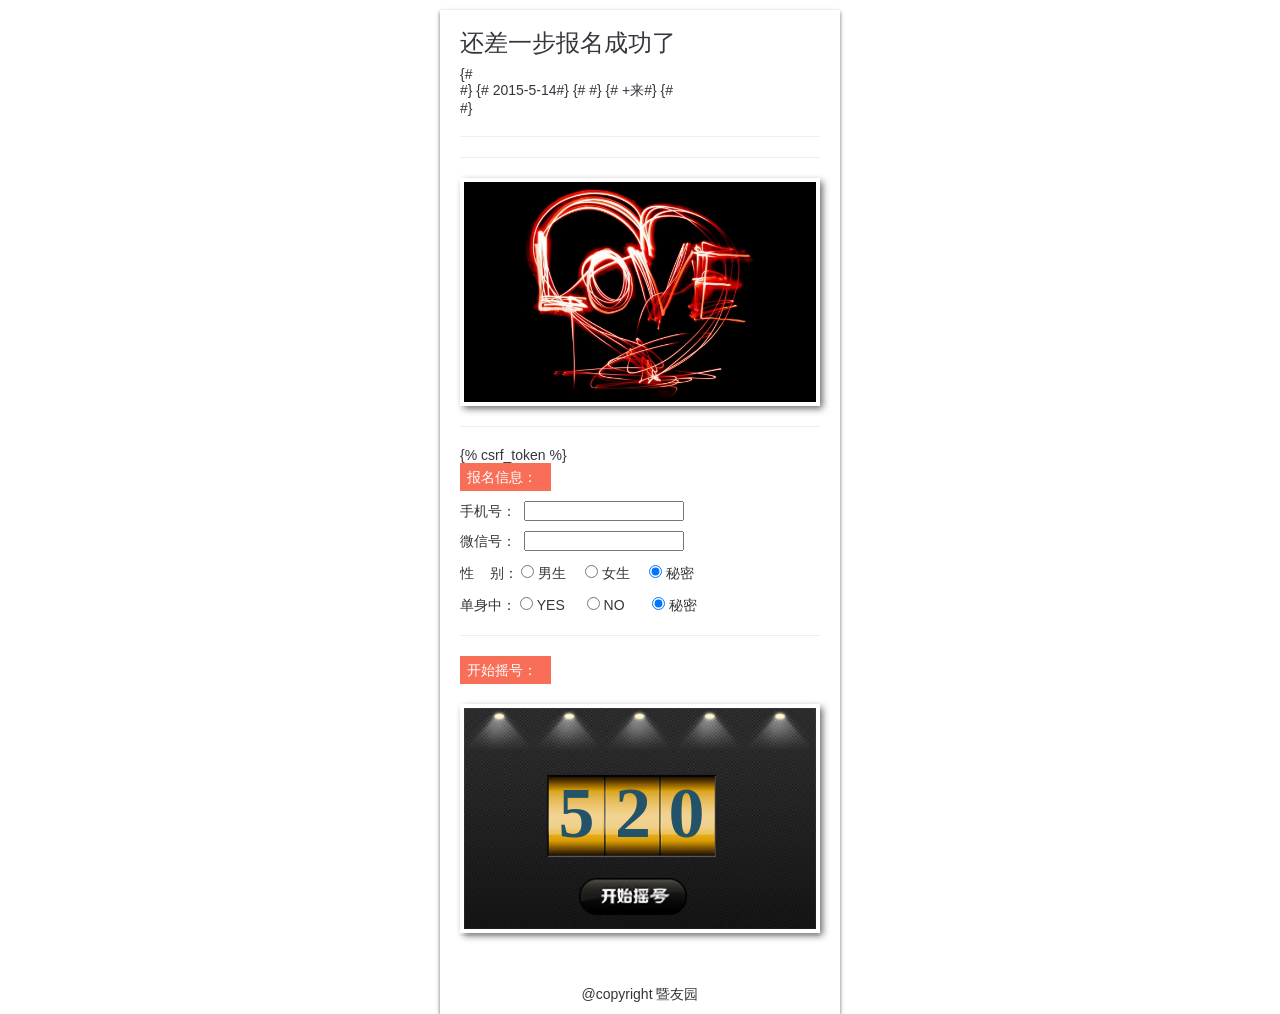
==== sellfruit_wecharweb_python/activity/templates/520.html @ 2a49bfd7 "添加520微信抽奖活动app 通过类似老虎机的摇号进行抽奖" ====
<!DOCTYPE html>
<html  lang="zh-cn" style="min-width: 260px !important;max-width: 400px !important;">
<head>
    <meta http-equiv="content-type" content="text/html; charset=UTF-8">


    <title>暨友园520抽奖活动</title>


    <meta charset="UTF-8">


    <!-- base href="http://v.xiumi.us/board/v3/28O3N/1262893?from=groupmessage&isappinstalled=0" -->


    <meta http-equiv="X-UA-Compatible" content="IE=Edge,chrome=1">
    <meta name="renderer" content="webkit">
    <meta name="viewport" content="width=device-width, initial-scale=1.0">
    <meta name="apple-mobile-web-app-capable" content="yes">
    <meta name="apple-mobile-web-app-status-bar-style" content="black">
    <meta http-equiv="x-rim-auto-match" content="none">




    <link rel="stylesheet" href="../static/css/bootstrap.css">

    <link rel="stylesheet" href="../static/css/520.css">





</head>
<body class="full-height-box board-body">

<div class="inner ng-scope" ng-controller="BoardDeskController">
    <section class="tn-article-section container" >

        <section class="row tn-board-head">

            <h3>还差一步报名成功了</h3>

{#            <div class="tn-head-info">#}
{#                <span class="time ng-binding" ng-bind="showInfo.created_at | date:'yyyy-M-d'">2015-5-14</span>#}
{#                <span class="hor-sep"></span>#}
{#                <span class="brand ng-binding" ng-bind="showInfo.owner.brand_name">+来</span>#}
{#            </div>#}
        </section>



        <section class="row tn-board-body tn-article-content-context">
            <hr>

            <hr>
        <!-- ngRepeat: slice in slices -->
            <!--图片-->
            <div >
                <div >
                    <!-- ngInclude: (page.templateId) | templateIdToPath: templatePath -->
                    <div >
                        <img class="title_image"
                             style=" box-sizing: border-box;
                                          width: 100%;
                                          height: auto !important;
                                          text-align: start;
                                          border: 0.3em solid white;
                                          -webkit-box-shadow: 0.2em 0.2em 0.5em #666;
                                          -moz-box-shadow: 0.2em 0.2em 0.5em #666;
                                          box-shadow: 0.2em 0.2em 0.5em #666"
                             src="../static/images/love.jpg" >
                    </div>
                </div>
            </div>

            <hr>

            <form method="post" action="http://127.0.0.1:8000/canteenmenu/">
                {% csrf_token %}
            </form>

            <!--标题 -->
            <div class="subTitle_div">
                <div >
                    <!-- ngInclude: (page.templateId) | templateIdToPath: templatePath -->
                    <div >
                        <fieldset class="subTitle_fieldset" style="">
                            <section class="subTitle_frame" style="" >
                                <section  class="subTitle_content" style="">
                                    <section>报名信息：</section>
                                </section><section class="subTitle_targe" style="" >

                            </section>
                            </section>
                        </fieldset>
                    </div>
                </div>
            </div>
            <!-- end ngRepeat: slice in slices -->

            <div class="info" style="margin-top: 10px;">
                <section>
                    <span>手机号：</span>&nbsp;
                    <span><input type="text" class="phone" id="phone"/></span>
                </section>
                <section style="margin-top: 10px;">
                    <span>微信号：</span>&nbsp;
                    <span><input type="text" class="wechat" id="wechat" /></span>
                </section>
                <section style="margin-top: 10px;">
                    <span>性&nbsp;&nbsp;&nbsp;&nbsp;别：</span>
                    <span>
                        <span><input type="radio"  name="sex" value="1" />&nbsp;男生</span>
                        <span style="margin-left: 15px;">
                            <input type="radio" name="sex" value="2" />&nbsp;女生
                        </span>
                        <span style="margin-left: 15px;">
                            <input type="radio" checked="checked" name="sex" value="0" />&nbsp;秘密
                        </span>
                    </span>
                </section>
                <section style="margin-top: 10px;">
                    <span>单身中：</span>
                    <span>
                        <span><input type="radio"  name="love" value="1" />&nbsp;YES</span>
                        <span style="margin-left: 18px;">
                            <input type="radio" name="love" value="2" />&nbsp;NO
                        </span>
                        <span style="margin-left: 24px;">
                            <input type="radio" checked="checked" name="love" value="0" />&nbsp;秘密
                        </span>
                    </span>
                </section>
            </div>

            <hr >

            <div class="subTitle_div" style="margin-top: 10px;">
                <div >
                    <!-- ngInclude: (page.templateId) | templateIdToPath: templatePath -->
                    <div >
                        <fieldset class="subTitle_fieldset" style="">
                            <section class="subTitle_frame" style="" >
                                <section  class="subTitle_content" style="">
                                    <section>开始摇号：</section>
                                </section><section class="subTitle_targe" style="" >

                            </section>
                            </section>
                        </fieldset>
                    </div>
                </div>
            </div>



            <div class="raffled" id="easing">
                <img class="main_bg" src="../static/images/main_bg.png">

                <div class="num_div" id="num_div">

                     <div class="num" id="num1" ></div>
                    <div class="num" id="num2" ></div>
                    <div class="num" id="num3" ></div>
                </div>
                <div  class="mask_div" id="mask_div">
                    <img class="num_mask" src="../static/images/num_mask.png">
                </div>
                <div class="btn_div" id="btn_div">
                    <img class="btn_start" id="btn_start" src="../static/images/btn_start.png">
                </div>
            </div>

            <hr>

            <div style="margin-top: 50px">
                <center>
                    <section>
                        @copyright 暨友园
                    </section>
                </center>
            </div>

        </section>
   </section>
</div>

<section class="tn-scripts">
    <script type="text/javascript" src="../static/js/jquery-1.7.2-min.js"></script>
    <script type="text/javascript" src="../static/js/easing.js"></script>
    <script type="text/javascript" src="../static/js/520.js"></script>
    <script type="text/javascript" src="../static/js/jquery.cookie.js"></script>
</section>




</body></html>
---- sellfruit_wecharweb_python/activity/static/css/520.css ----
body{font:14px "Lucida Grande","Helvetica Neue",Helvetica,"Microsoft YaHei",Arial,sans-serif}
body:not([class]){padding:50px}
body:not([class]) a{color:#00b7ff}



.container-full-fill{position:absolute;margin:0;padding:0;border:0;border-spacing:0;left:0;top:0;right:0;bottom:0;overflow:hidden;width:auto}
.container-full-width{margin:0 auto;width:100%}




body{color:#34363c}

.full-height-box{position:absolute;margin:0;padding:0;border:0;border-spacing:0;left:0;top:0;right:0;bottom:0;min-height:100%}
.full-height-box>.inner{position:relative;min-height:100%}

::-moz-selection{color:#fff;background-color:rgba(201,94,87,.6)}
::selection{color:#fff;background-color:rgba(201,94,87,.6)}

.board-body{background-color:#fff}



.tn-article-section{
    padding:0 25px 10px;
    margin-top:0;
    margin-bottom:0;
    margin-left: 0px;
    background-color:#fff;
    -webkit-box-shadow:0 2px 4px #6c6d6f;
    -moz-box-shadow:0 2px 4px #6c6d6f;
    box-shadow:0 2px 4px #6c6d6f
}



@media (min-width:400px){
    .container{width:400px!important}

    .tn-article-section{padding:0 35px 10px;margin-top:10px;margin-bottom:10px;margin-left: auto;}
}

@media (max-width:260px){
    .container{width:260px!important}

    .tn-article-section{padding:0 35px 10px;margin-top:10px;margin-bottom:10px;margin-left: auto;}
}


.image, .main_bg{
    box-sizing: border-box;
    width: 100%;
    height: auto !important;
    text-align: start;
    border: 0.3em solid white;
    -webkit-box-shadow: 0.2em 0.2em 0.5em #666;
    -moz-box-shadow: 0.2em 0.2em 0.5em #666;
    box-shadow: 0.2em 0.2em 0.5em #666
}

*{
    padding:0px;
    margin:0px;
}

.raffled{
    position: static;
    margin-top: 20px;
}

.num_div{
    width:46.5%;
    position: relative;
}
.table_num{
    /*font-size: 5.5em;*/
    color: #245269;
    font-family: flexslider-icon;
    font-weight: bolder;
    margin-top: -8px;
}
#num1{
    /*width:20%;*/
    /*margin-left: 6.5%;*/
    /*margin-top: -395%;*/
    position: absolute;
    /*z-index: 0;*/
    /*left: 100px;*/

/*
1, -80, -160, 6-237, 7-315, 8-395,
*/
}
#num2{
    /*width:20%;*/
    position: absolute;

    /*margin-left: 12%;*/
    /*margin-top: -395%;*/
    /*clear: both;*/
}
#num3{
    /*width:20%;*/
    position: absolute;
    /*margin-left: 11%;*/
    /*margin-top: -395%;*/
}

.mask_div{
    width:46.00%;
    /*z-index: 1000;*/
}
.num_mask{
    width:100%;
    /*z-index: 10;*/
}

.btn_div{
    width:30%;
    margin-left: 33%;
    margin-top: 12%;
}
.btn_start{
    width: 100%;
}


fieldset .subTitle_fieldset{
    border:0;text-align: left;
    margin: 0.8em 0 0.5em 0;
    white-space: nowrap;
    overflow: hidden;
    box-sizing: border-box!important
}
section .subTitle_frame{
    display: inline-block;
    font-size: 1em;
    font-family: inherit;
    font-style: normal;
    font-weight: inherit;
    text-align: inherit;
    text-decoration: inherit;
    color: white;
    background-color: transparent;
    border-color: rgb(249, 110, 87);
}

section .subTitle_content{
    height: 2em;
    display: inline-block;
    padding: 0.3em 0.5em;
    color: white;
    text-align: center;
    font-size: 1em;
    line-height: 1.4;
    vertical-align: top;
    box-sizing: border-box ! important;
    font-family: inherit;
    font-style: normal;
    background-color: rgb(249, 110, 87);
}

section .subTitle_targe{
    box-sizing: border-box ! important;
    display: inline-block; height: 2em; width: 0.5em;
    vertical-align: top; border-left: 0.5em solid rgb(249, 110, 87);
    border-top-width: 1em ! important; border-top-style: solid ! important;
    border-color: rgb(249, 110, 87);
    border-bottom-width: 1em ! important;
    border-bottom-style: solid ! important;
    -moz-border-top-colors: transparent ! important;
    -moz-border-bottom-colors: transparent ! important;
    font-size: 1em;
}

section .content{
    font-size: 100%;
    font-family: inherit;
    font-style: normal;
    font-weight: inherit;
    text-align: inherit;
    text-decoration: inherit; color: rgb(51, 51, 51);
    background-color: transparent;
    border-color: rgb(249, 110, 87);
}
section .content_details{
    margin: -13px 3px;
    padding: 12px;
    border: 1px solid rgb(249, 110, 87);
    border-radius: 6px;
    line-height: 1.4;
    word-break: break-all;
    word-wrap: break-word;
    box-sizing: border-box;
    font-family: inherit;
    font-style: normal;
    color: rgb(51, 51, 51);
}
section .angle {
    height: 16px;
    box-sizing: border-box;
}
section .angle_top_left{
    height: 100%; width: 24px; float: left;
    border-top: 6px solid rgb(249, 110, 87);
    border-left: 6px solid rgb(249, 110, 87);
    border-color: rgb(249, 110, 87);
}
section .angle_top_rigth{
    height: 100%; width: 24px; float: right;
    border-top: 6px solid rgb(249, 110, 87);
    border-right: 6px solid rgb(249, 110, 87);
    border-color: rgb(249, 110, 87);
}
section .angle_bottom_left{
    height: 100%; width: 24px; float: left;
    border-bottom: 6px solid rgb(249, 110, 87);
    border-left: 6px solid rgb(249, 110, 87);
    border-color: rgb(249, 110, 87);
}
section .angle_bottom_right{
    height: 100%; width: 24px; float: right;
    border-bottom: 6px solid rgb(249, 110, 87);
    border-right: 6px solid rgb(249, 110, 87);
    border-color: rgb(249, 110, 87);
}
section .angle_line{
    display: inline-block;
    color: transparent;
    clear: both;
}


/*.main_bg{background:url(../static/images/main_bg.png) top center no-repeat;height:100%;}*/
/*.main{width:1000px;height:1000px;position:relative;margin:0 auto;}*/
/*.num_mask{background:url(../static/images/num_mask.png) 0px 0px no-repeat;height:184px;width:74%;position:relative;left:50%;top:340px;margin-left:-37%;z-index:9;}*/
/*.num_box{height:450px;width:750px;position:absolute;left:50%;top:340px;margin-left:-370px;z-index:8;overflow:hidden;text-align:center;}*/
/*.num{background:url(../static/images/num.png) top center repeat-y;width:181px;height:265px;float:left;margin-right:6px;}*/
/*.btn{background:url(../static/images/btn_start.png) 0px 0px no-repeat;width:264px;height:89px;position:absolute;left:50%;bottom:50px;margin-left:-132px;cursor:pointer;clear:both;}*/
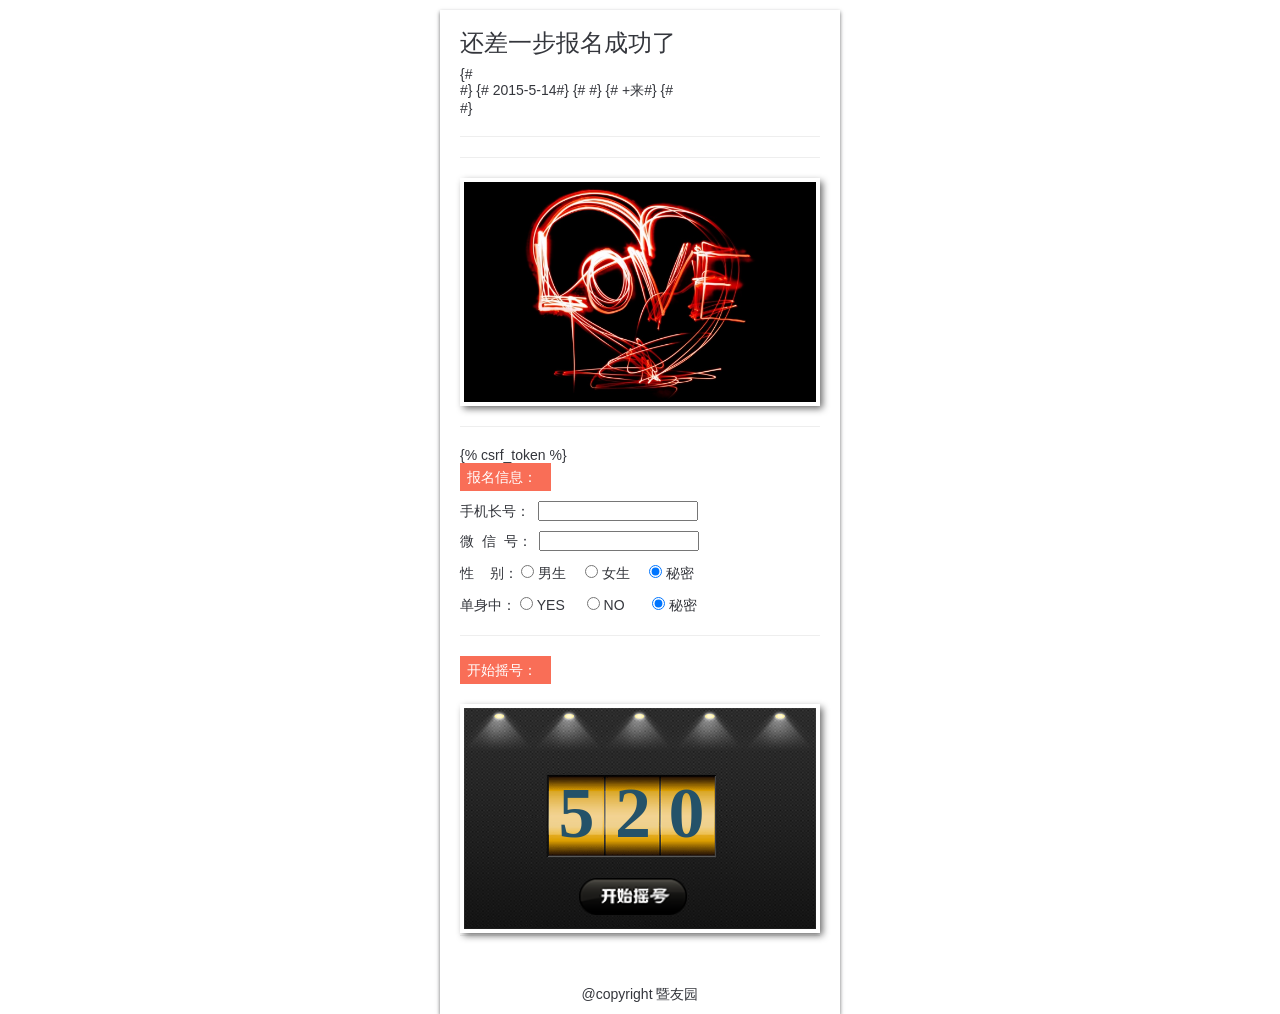
==== commit 655737fa: "添加"毕业季订花"app" ====
--- a/sellfruit_wecharweb_python/activity/templates/520.html
+++ b/sellfruit_wecharweb_python/activity/templates/520.html
@@ -101,11 +101,11 @@
 
             <div class="info" style="margin-top: 10px;">
                 <section>
-                    <span>手机号：</span>&nbsp;
+                    <span>手机长号：</span>&nbsp;
                     <span><input type="text" class="phone" id="phone"/></span>
                 </section>
                 <section style="margin-top: 10px;">
-                    <span>微信号：</span>&nbsp;
+                    <span>微&nbsp;&nbsp;信&nbsp;&nbsp;号：</span>&nbsp;
                     <span><input type="text" class="wechat" id="wechat" /></span>
                 </section>
                 <section style="margin-top: 10px;">
